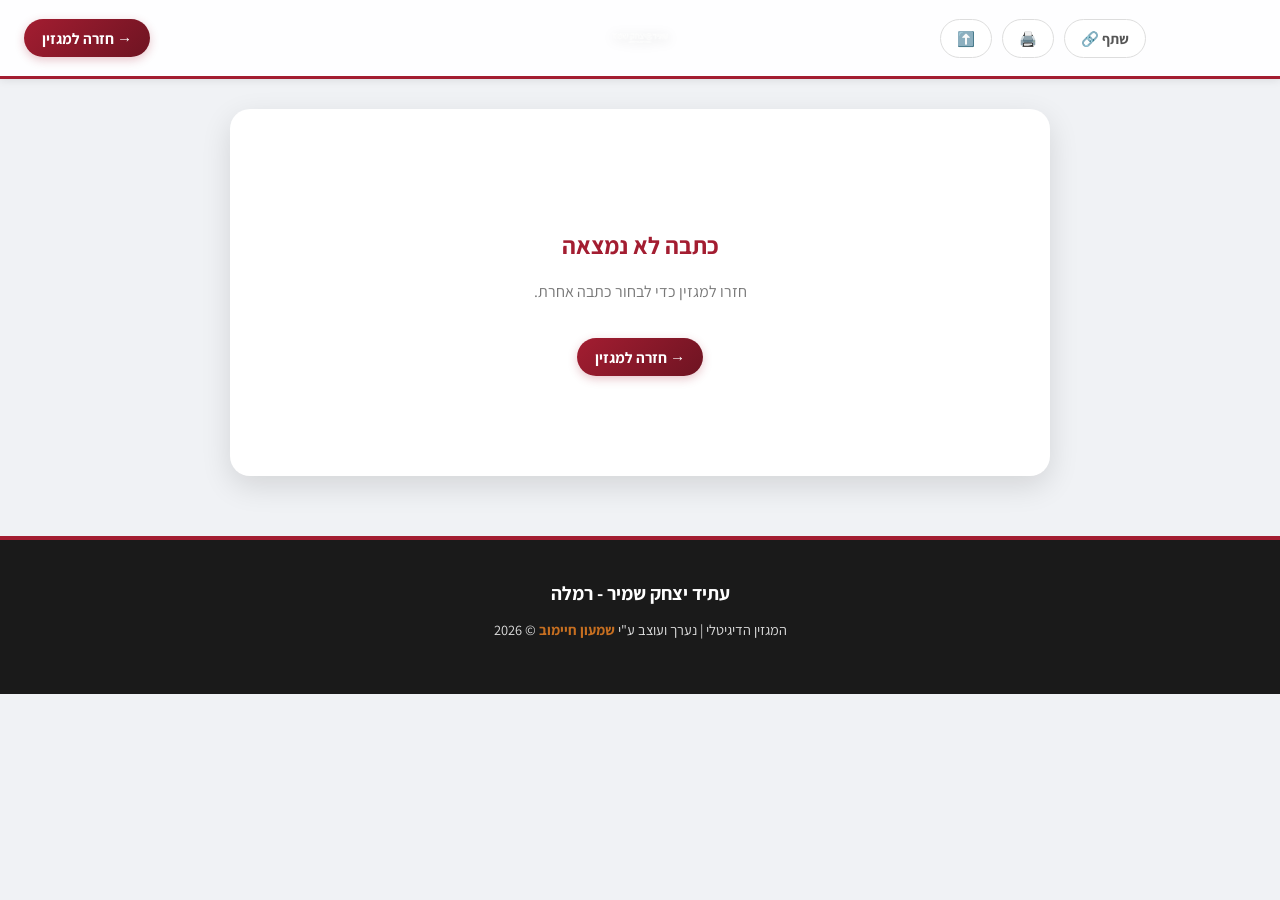
==== article.html @ 367b06c4 "Add files via upload" ====
<!DOCTYPE html>
<html lang="he" dir="rtl">
<head>
    <meta charset="UTF-8">
    <meta name="viewport" content="width=device-width, initial-scale=1.0">
    <title>טוען כתבה... | מגזין עתיד שמיר</title>
    <link rel="icon" href="logo.png">
    <link href="https://fonts.googleapis.com/css2?family=Assistant:wght@300;400;600;700&display=swap" rel="stylesheet">
    <link rel="stylesheet" href="style.css">
</head>
<body>

<div class="article-topbar">
    <div class="topbar-side right">
        <span id="share-feedback">הקישור הועתק! ✓</span>
        <button class="share-btn-framed" onclick="shareArticle()" title="שתף">שתף 🔗</button>
        <button class="share-btn-framed" onclick="window.print()" title="הדפסה">🖨️</button>
        <button class="share-btn-framed" onclick="window.scrollTo({top:0,behavior:'smooth'})" title="לראש העמוד">⬆️</button>
    </div>
    <a href="index.html" class="topbar-brand" aria-label="עתיד שמיר">
        <img src="logo.png" alt="לוגו עתיד שמיר">
    </a>
    <div class="topbar-side left">
        <a href="index.html" class="back-btn">→ חזרה למגזין</a>
    </div>
</div>

<div class="article-layout">
    <aside class="related-side related-side-right" id="relatedRight" aria-label="כתבות נוספות"></aside>

    <main id="articleRoot" class="article-container">
        <div style="text-align:center; padding:60px 20px; color:#888;">טוען כתבה...</div>
    </main>

    <aside class="related-side related-side-left" id="relatedLeft" aria-label="כתבות נוספות"></aside>
</div>

<section class="related-mobile" id="relatedMobile" aria-label="כתבות נוספות"></section>

<footer>
    <p style="font-size:1.2rem; font-weight:700; margin:0 0 8px;">עתיד יצחק שמיר - רמלה</p>
    <p class="footer-credits">המגזין הדיגיטלי | נערך ועוצב ע"י <span class="footer-name">שמעון חיימוב</span> &copy; 2026</p>
</footer>

<script src="articles.js"></script>
<script src="article.js"></script>
<!-- ווידג'ט יום העצמאות — ניתן למחוק את השורה הבאה בכל עת -->
<script src="independence-day.js"></script>
</body>
</html>
---- style.css ----
/* ================================
   עתיד שמיר — מגזין דיגיטלי
   Optimized stylesheet (single source of truth)
   ================================ */

:root {
    --primary: #A31D31;
    --primary-dark: #6e1422;
    --secondary: #E67E22;
    --secondary-dark: #d35400;
    --dark: #1a1a1a;
    --accent: #ffffff;
    --glass: rgba(255, 255, 255, 0.92);
    --manager-grad: linear-gradient(135deg, #A31D31 0%, #6e1422 100%);
    --primary-grad: linear-gradient(135deg, var(--primary), var(--primary-dark));
    --secondary-grad: linear-gradient(135deg, var(--secondary), var(--secondary-dark));
    --shadow-sm: 0 2px 8px rgba(0,0,0,0.08);
    --shadow-md: 0 5px 15px rgba(0,0,0,0.08);
    --shadow-lg: 0 10px 30px rgba(0,0,0,0.12);
    --shadow-xl: 0 20px 40px rgba(163, 29, 49, 0.18);
    --transition: 0.3s cubic-bezier(0.4, 0, 0.2, 1);
}

* { box-sizing: border-box; }
html { scroll-behavior: smooth; }
body {
    font-family: 'Assistant', sans-serif;
    margin: 0;
    background: #f0f2f5;
    color: #333;
    overflow-x: hidden;
    -webkit-tap-highlight-color: transparent;
}
::selection { background: var(--primary); color: white; }
img, video, iframe { max-width: 100%; }

/* ================================
   HEADER (logo + arrows + slideshow)
   ================================ */
header {
    position: relative;
    color: white;
    text-align: center;
    padding: 80px 20px;
    display: flex;
    flex-direction: column;
    align-items: center;
    justify-content: center;
    overflow: hidden;
    min-height: 320px;
}

.header-bg {
    position: absolute;
    inset: 0;
    z-index: 0;
}
.header-bg-slide {
    position: absolute;
    inset: 0;
    background-size: cover;
    background-position: center;
    opacity: 0;
    transition: opacity 1.2s ease-in-out, transform 8s ease-out;
    transform: scale(1.05);
}
.header-bg-slide.active {
    opacity: 1;
    transform: scale(1);
}
.header-bg::after {
    content: '';
    position: absolute;
    inset: 0;
    background: linear-gradient(135deg, rgba(163, 29, 49, 0.85), rgba(26, 26, 26, 0.75));
    z-index: 1;
}

.header-inner {
    position: relative;
    z-index: 2;
    display: flex;
    align-items: center;
    justify-content: center;
    gap: 30px;
    width: 100%;
    max-width: 1400px;
}

.main-logo {
    width: 700px;
    max-width: 75%;
    height: auto;
    filter: drop-shadow(0px 4px 10px rgba(0,0,0,0.3));
    animation: logoFloat 3s ease-in-out infinite;
}
@keyframes logoFloat {
    0%, 100% { transform: translateY(0); }
    50% { transform: translateY(-10px); }
}

.header-arrow {
    background: rgba(255, 255, 255, 0.12);
    backdrop-filter: blur(8px);
    -webkit-backdrop-filter: blur(8px);
    border: 2px solid rgba(255, 255, 255, 0.35);
    color: white;
    width: 54px;
    height: 54px;
    border-radius: 50%;
    cursor: pointer;
    font-size: 1.6rem;
    display: flex;
    align-items: center;
    justify-content: center;
    transition: var(--transition);
    flex-shrink: 0;
    box-shadow: 0 4px 15px rgba(0,0,0,0.2);
}
.header-arrow:hover {
    background: var(--primary);
    border-color: white;
    transform: scale(1.1);
    box-shadow: 0 6px 20px rgba(163, 29, 49, 0.4);
}
.header-arrow:active { transform: scale(0.95); }

.header-dots {
    position: absolute;
    bottom: 18px;
    left: 50%;
    transform: translateX(-50%);
    display: flex;
    gap: 8px;
    z-index: 3;
}
.header-dots .h-dot {
    width: 9px;
    height: 9px;
    border-radius: 50%;
    background: rgba(255,255,255,0.4);
    cursor: pointer;
    transition: var(--transition);
}
.header-dots .h-dot.active {
    background: white;
    width: 26px;
    border-radius: 10px;
}

/* ================================
   MOBILE CONTROLS
   ================================ */
.mobile-controls {
    display: none;
    position: sticky;
    top: 0;
    background: white;
    padding: 12px 15px;
    z-index: 1001;
    box-shadow: var(--shadow-sm);
    align-items: center;
    gap: 12px;
}
.hamburger-btn {
    width: 42px; height: 42px;
    background: white;
    border: 2px solid var(--primary);
    border-radius: 10px;
    cursor: pointer; padding: 8px;
    display: flex; flex-direction: column;
    justify-content: space-around; align-items: center;
    transition: var(--transition);
    flex-shrink: 0;
}
.hamburger-btn:hover { background: var(--primary); }
.hamburger-btn:hover span,
.hamburger-btn.active span { background: white; }
.hamburger-btn span {
    width: 22px; height: 2.5px;
    background: var(--primary);
    border-radius: 3px;
    transition: var(--transition);
}
.hamburger-btn.active { background: var(--primary); }
.hamburger-btn.active span:nth-child(1) { transform: rotate(45deg) translate(5px, 5px); }
.hamburger-btn.active span:nth-child(2) { opacity: 0; }
.hamburger-btn.active span:nth-child(3) { transform: rotate(-45deg) translate(6px, -6px); }

.mobile-search {
    flex: 1;
    padding: 11px 18px;
    border: 2px solid #e0e0e0;
    border-radius: 22px;
    font-family: inherit;
    font-size: 0.95rem;
    outline: none;
    transition: var(--transition);
    background: #fafafa;
}
.mobile-search:focus {
    border-color: var(--primary);
    background: white;
    box-shadow: 0 0 0 3px rgba(163, 29, 49, 0.1);
}

.mobile-menu {
    position: fixed;
    top: 0; right: -100%;
    width: 85%; max-width: 350px;
    height: 100vh;
    background: white;
    z-index: 2000;
    overflow-y: auto;
    overflow-x: hidden;
    transition: right 0.4s cubic-bezier(0.4, 0, 0.2, 1);
    box-shadow: -5px 0 25px rgba(0,0,0,0.2);
    visibility: hidden;
}
.mobile-menu.active { right: 0; visibility: visible; }
.mobile-menu-content { padding: 20px; padding-top: 18px; position: relative; }

.menu-logo-bar {
    display: flex;
    align-items: center;
    justify-content: center;
    padding: 8px 0 14px;
    margin: 0 auto 14px;
    border-bottom: 2px solid #f0f0f0;
    background: transparent;
}
.menu-logo-bar img {
    height: 70px;
    width: auto;
    max-width: 80%;
    object-fit: contain;
    display: block;
    background: transparent;
    filter: drop-shadow(0 2px 6px rgba(0,0,0,0.1));
}

.close-menu {
    position: absolute; left: 12px; top: 12px;
    background: #f5f5f5; border: none;
    font-size: 26px; cursor: pointer;
    color: #333; line-height: 1;
    width: 38px; height: 38px;
    border-radius: 50%;
    display: flex; align-items: center; justify-content: center;
    transition: var(--transition);
    z-index: 5;
}
.close-menu:hover { background: var(--primary); color: white; }

.close-menu-arrow {
    position: absolute;
    top: 50%;
    left: -1px;
    transform: translate(-100%, -50%);
    width: 34px; height: 64px;
    background: var(--primary-grad);
    color: white;
    border: none;
    border-radius: 12px 0 0 12px;
    cursor: pointer;
    font-size: 1.3rem;
    font-weight: bold;
    box-shadow: -4px 0 12px rgba(0,0,0,0.25);
    display: flex;
    align-items: center;
    justify-content: center;
    transition: var(--transition);
    opacity: 0;
    pointer-events: none;
    z-index: 2001;
}
.mobile-menu.active .close-menu-arrow {
    opacity: 1;
    pointer-events: auto;
}
.close-menu-arrow:hover { background: var(--primary-dark); }
.mobile-menu-section {
    margin-bottom: 25px;
    padding-bottom: 20px;
    border-bottom: 1px solid #eee;
}
.mobile-menu-section:last-child { border-bottom: none; }
.mobile-menu-section h3 {
    font-size: 1.05rem;
    margin-bottom: 15px;
    color: var(--primary);
    font-weight: bold;
}
.mobile-select, .sidebar-input {
    width: 100%;
    padding: 12px;
    border: 2px solid #e0e0e0;
    border-radius: 12px;
    font-family: inherit;
    font-size: 0.95rem;
    background: white;
    outline: none;
    transition: var(--transition);
    font-weight: 600;
}
.mobile-select:focus, .sidebar-input:focus {
    border-color: var(--primary);
    box-shadow: 0 0 0 3px rgba(163, 29, 49, 0.1);
}
.mobile-filter-btn {
    display: block;
    width: 100%;
    padding: 13px;
    margin-bottom: 8px;
    border: 2px solid #e0e0e0;
    background: white;
    color: #333;
    border-radius: 12px;
    cursor: pointer;
    font-weight: 600;
    font-family: inherit;
    transition: var(--transition);
    font-size: 0.95rem;
}
.mobile-filter-btn:hover, .mobile-filter-btn.active {
    background: var(--primary-grad);
    color: white;
    border-color: var(--primary);
}
.manager-section {
    background: var(--manager-grad);
    color: white;
    padding: 20px;
    border-radius: 15px;
}
.manager-section h3 { color: white; }

/* ================================
   DESKTOP FILTER BAR
   ================================ */
.filter-container {
    position: sticky;
    top: 0;
    background: var(--glass);
    backdrop-filter: blur(10px);
    -webkit-backdrop-filter: blur(10px);
    padding: 15px;
    z-index: 1000;
    box-shadow: 0 2px 15px rgba(0,0,0,0.1);
    display: flex;
    justify-content: center;
    gap: 10px;
    flex-wrap: wrap;
}
.filter-btn, .dropdown-select, .sort-btn {
    padding: 10px 22px;
    border: 2px solid var(--primary);
    background: transparent;
    color: var(--primary);
    border-radius: 25px;
    cursor: pointer;
    font-weight: bold;
    transition: var(--transition);
    font-size: 0.95rem;
    font-family: inherit;
    outline: none;
    white-space: nowrap;
}
.filter-btn.active, .filter-btn:hover, .sort-btn:hover {
    background: var(--primary);
    color: white;
}
.dropdown-select {
    appearance: none;
    -webkit-appearance: none;
    padding-left: 35px;
    background-image: url("data:image/svg+xml;charset=UTF-8,%3csvg xmlns='http://www.w3.org/2000/svg' viewBox='0 0 24 24' fill='none' stroke='%23A31D31' stroke-width='2' stroke-linecap='round' stroke-linejoin='round'%3e%3cpolyline points='6 9 12 15 18 9'%3e%3c/polyline%3e%3c/svg%3e");
    background-repeat: no-repeat;
    background-position: left 12px center;
    background-size: 15px;
}

/* Mobile horizontal scroll category chips */
.chip-scroll {
    display: none;
    overflow-x: auto;
    overflow-y: hidden;
    -webkit-overflow-scrolling: touch;
    scrollbar-width: none;
    padding: 12px 15px;
    background: white;
    gap: 8px;
    position: sticky;
    top: 66px;
    z-index: 999;
    box-shadow: 0 1px 4px rgba(0,0,0,0.06);
}
.chip-scroll::-webkit-scrollbar { display: none; }
.desktop-cats {
    display: inline-flex;
    flex-wrap: wrap;
    gap: 10px;
    align-items: center;
}
.chip {
    flex-shrink: 0;
    padding: 8px 18px;
    border: 1.5px solid var(--primary);
    color: var(--primary);
    background: white;
    border-radius: 20px;
    font-size: 0.88rem;
    font-weight: 600;
    cursor: pointer;
    transition: var(--transition);
    white-space: nowrap;
    font-family: inherit;
}
.chip.active {
    background: var(--primary-grad);
    color: white;
    box-shadow: 0 4px 10px rgba(163, 29, 49, 0.3);
}

/* ================================
   CARD MEDIA CAROUSEL
   ================================ */
.card-slides {
    position: relative;
    width: 100%;
    height: 100%;
}
.card-slide {
    position: absolute;
    inset: 0;
    opacity: 0;
    transition: opacity 0.5s ease;
}
.card-slide.active { opacity: 1; }
.card-arrow {
    position: absolute;
    top: 50%;
    transform: translateY(-50%);
    background: rgba(0,0,0,0.45);
    color: white;
    border: none;
    width: 36px;
    height: 36px;
    border-radius: 50%;
    cursor: pointer;
    z-index: 7;
    display: flex;
    align-items: center;
    justify-content: center;
    font-size: 1rem;
    opacity: 0;
    transition: var(--transition);
}
.card:hover .card-arrow,
.card-arrow:focus { opacity: 1; }
.card-arrow:hover { background: var(--primary); transform: translateY(-50%) scale(1.1); }
.card-arrow-prev { right: 8px; }
.card-arrow-next { left: 8px; }
.card-dots {
    position: absolute;
    bottom: 8px;
    left: 50%;
    transform: translateX(-50%);
    display: flex;
    gap: 5px;
    z-index: 7;
}
.card-dot {
    width: 6px; height: 6px;
    background: rgba(255,255,255,0.5);
    border-radius: 50%;
    transition: var(--transition);
}
.card-dot.active { background: white; width: 18px; border-radius: 6px; }

/* On mobile: always show arrows */
@media (max-width: 900px) {
    .card-arrow { opacity: 1; background: rgba(0,0,0,0.55); }
}

/* ================================
   LAYOUT + GRID
   ================================ */
.main-layout {
    display: grid;
    grid-template-columns: 3fr 1fr;
    max-width: 1400px;
    margin: 40px auto;
    gap: 30px;
    padding: 0 20px;
}
.grid {
    display: grid;
    grid-template-columns: repeat(3, 1fr);
    gap: 25px;
}

/* ================================
   CARDS
   ================================ */
.card {
    background: white;
    border-radius: 20px;
    overflow: hidden;
    box-shadow: var(--shadow-md);
    transition: all 0.4s cubic-bezier(0.4, 0, 0.2, 1);
    position: relative;
    border-bottom: 4px solid transparent;
    cursor: pointer;
    display: flex;
    flex-direction: column;
    text-decoration: none;
    color: inherit;
    animation: fadeInUp 0.5s ease-out;
}
@keyframes fadeInUp {
    from { opacity: 0; transform: translateY(20px); }
    to { opacity: 1; transform: translateY(0); }
}
.card:hover {
    transform: translateY(-8px);
    border-bottom-color: var(--secondary);
    box-shadow: var(--shadow-xl);
}
.card-img-wrapper {
    position: relative;
    height: 220px;
    overflow: hidden;
    background: #000;
    flex-shrink: 0;
}
.card-img {
    width: 100%;
    height: 100%;
    object-fit: cover;
    transition: transform 0.5s ease;
    display: block;
}
.card:hover .card-img { transform: scale(1.05); }

.month-badge {
    position: absolute;
    top: 12px;
    right: 12px;
    background: var(--secondary);
    color: white;
    padding: 5px 12px;
    border-radius: 10px;
    font-size: 0.85rem;
    font-weight: bold;
    z-index: 6;
    box-shadow: 0 2px 8px rgba(0,0,0,0.2);
}
.card-body { padding: 20px; flex-grow: 1; display: block; text-decoration: none; color: inherit; }
.card-tag {
    color: var(--primary);
    font-size: 0.85rem;
    font-weight: bold;
}
.card-body h3 {
    font-size: 1.2rem;
    margin: 8px 0 10px;
    line-height: 1.4;
    color: var(--dark);
}
.card-body p {
    color: #666;
    font-size: 0.92rem;
    line-height: 1.5;
    margin: 0;
}

/* ================================
   SIDEBAR
   ================================ */
.sidebar { display: flex; flex-direction: column; gap: 25px; }
.widget {
    background: white;
    padding: 25px;
    border-radius: 20px;
    box-shadow: var(--shadow-md);
}
.widget h3 {
    border-bottom: 2px solid var(--primary);
    padding-bottom: 12px;
    margin-top: 0;
    font-size: 1.2rem;
}
.manager-widget {
    background: var(--manager-grad);
    color: white;
}
.manager-widget h3 { border-color: rgba(255,255,255,0.4); }

.widget form button, .mobile-menu-section form button {
    width: 100%;
    padding: 12px;
    background: var(--secondary-grad);
    color: white;
    border: none;
    border-radius: 10px;
    cursor: pointer;
    font-weight: bold;
    font-family: inherit;
    margin-top: 8px;
    transition: var(--transition);
}
.widget form button:hover, .mobile-menu-section form button:hover {
    transform: translateY(-2px);
    box-shadow: 0 6px 15px rgba(230, 126, 34, 0.4);
}

#countdown, #mobileCountdown {
    font-size: 2.5rem;
    font-weight: bold;
    color: var(--primary);
    text-align: center;
}

/* ================================
   ARTICLE PAGE
   ================================ */
.article-topbar {
    position: sticky;
    top: 0;
    background: var(--glass);
    backdrop-filter: blur(10px);
    -webkit-backdrop-filter: blur(10px);
    padding: 10px 24px;
    z-index: 100;
    box-shadow: var(--shadow-sm);
    display: flex;
    align-items: center;
    gap: 14px;
    border-bottom: 3px solid var(--primary);
}
.topbar-side { flex: 1; display: flex; align-items: center; gap: 10px; }
.topbar-side.right { justify-content: flex-start; }
.topbar-side.left { justify-content: flex-end; }
.topbar-brand {
    display: flex;
    align-items: center;
    gap: 12px;
    text-decoration: none;
    color: inherit;
    justify-content: center;
    flex-shrink: 0;
    transition: var(--transition);
}
.topbar-brand:hover { transform: translateY(-1px); }
.topbar-brand img {
    width: 56px;
    height: 56px;
    object-fit: contain;
    filter: drop-shadow(0 2px 6px rgba(0,0,0,0.15));
}
.topbar-actions { display: flex; align-items: center; gap: 8px; }
.back-btn {
    display: inline-flex;
    align-items: center;
    gap: 8px;
    padding: 9px 18px;
    background: var(--primary-grad);
    color: white;
    text-decoration: none;
    border-radius: 22px;
    font-weight: bold;
    border: none;
    cursor: pointer;
    font-family: inherit;
    font-size: 0.95rem;
    transition: var(--transition);
    box-shadow: 0 3px 10px rgba(163, 29, 49, 0.25);
}
.back-btn:hover {
    transform: translateX(-3px);
    box-shadow: 0 5px 15px rgba(163, 29, 49, 0.4);
}
.share-btn-framed {
    background: white;
    border: 1.5px solid #ddd;
    border-radius: 22px;
    padding: 9px 16px;
    cursor: pointer;
    display: inline-flex;
    align-items: center;
    gap: 8px;
    transition: var(--transition);
    font-family: inherit;
    font-weight: bold;
    font-size: 0.9rem;
    color: #555;
}
.share-btn-framed:hover {
    border-color: var(--secondary);
    color: var(--secondary);
}
#share-feedback {
    color: #27ae60;
    font-size: 0.85rem;
    font-weight: bold;
    opacity: 0;
    transition: opacity 0.3s;
}
#share-feedback.show { opacity: 1; }

/* Article layout: side rails with related articles */
.article-layout {
    display: grid;
    grid-template-columns: minmax(220px, 1fr) minmax(0, 900px) minmax(220px, 1fr);
    gap: 24px;
    max-width: 1500px;
    margin: 30px auto;
    padding: 0 20px;
    align-items: start;
}
.related-side {
    position: sticky;
    top: 90px;
    display: flex;
    flex-direction: column;
    gap: 14px;
    max-height: calc(100vh - 110px);
    overflow-y: auto;
    padding-bottom: 10px;
}
.related-side::-webkit-scrollbar { width: 6px; }
.related-side::-webkit-scrollbar-thumb { background: rgba(163,29,49,0.3); border-radius: 4px; }
.related-title {
    font-size: 1.05rem;
    color: var(--primary);
    margin: 0 0 4px;
    padding-bottom: 8px;
    border-bottom: 2px solid var(--primary);
    font-weight: 700;
}
.related-card {
    display: block;
    background: white;
    border-radius: 14px;
    overflow: hidden;
    text-decoration: none;
    color: inherit;
    box-shadow: var(--shadow-sm);
    transition: var(--transition);
    border-bottom: 3px solid transparent;
}
.related-card:hover {
    transform: translateY(-3px);
    box-shadow: var(--shadow-md);
    border-bottom-color: var(--secondary);
}
.rel-thumb {
    position: relative;
    width: 100%;
    aspect-ratio: 16/10;
    background: #1a1a1a;
    overflow: hidden;
}
.rel-thumb img {
    width: 100%;
    height: 100%;
    object-fit: cover;
    display: block;
    transition: transform 0.5s ease;
}
.related-card:hover .rel-thumb img { transform: scale(1.05); }
.rel-fallback {
    width: 100%; height: 100%;
    background: var(--primary-grad);
}
.rel-month {
    position: absolute;
    top: 8px; right: 8px;
    background: var(--secondary);
    color: white;
    padding: 3px 9px;
    border-radius: 8px;
    font-size: 0.72rem;
    font-weight: bold;
    box-shadow: 0 2px 6px rgba(0,0,0,0.2);
}
.rel-body { padding: 10px 12px 14px; }
.rel-tag {
    color: var(--primary);
    font-size: 0.75rem;
    font-weight: bold;
}
.rel-body h4 {
    font-size: 0.95rem;
    margin: 4px 0 0;
    line-height: 1.35;
    color: var(--dark);
    font-weight: 700;
}

/* Mobile related block (shown below article) */
.related-mobile {
    display: none;
    max-width: 900px;
    margin: 30px auto 10px;
    padding: 0 15px;
}
.related-mobile-grid {
    display: grid;
    grid-template-columns: repeat(2, 1fr);
    gap: 14px;
    margin-top: 12px;
}

.article-container {
    max-width: 900px;
    margin: 0;
    background: white;
    border-radius: 20px;
    padding: 40px;
    box-shadow: var(--shadow-lg);
}

.article-title {
    font-size: 2.2rem;
    color: var(--dark);
    margin: 0 0 15px;
    line-height: 1.3;
}
.meta-info {
    display: flex;
    flex-wrap: wrap;
    gap: 15px;
    color: #777;
    font-weight: bold;
    margin-bottom: 25px;
    border-bottom: 1px solid #eee;
    padding-bottom: 15px;
    font-size: 0.95rem;
}

/* Gallery / swiper */
.gallery {
    position: relative;
    width: 100%;
    height: 480px;
    background: #000;
    border-radius: 16px;
    overflow: hidden;
    margin: 20px 0;
    user-select: none;
    -webkit-user-select: none;
}
.gallery-track {
    display: flex;
    height: 100%;
    transition: transform 0.4s cubic-bezier(0.4, 0, 0.2, 1);
    will-change: transform;
}
.gallery-slide {
    flex: 0 0 100%;
    height: 100%;
    display: flex;
    align-items: center;
    justify-content: center;
    background: #000;
}
.gallery-slide img,
.gallery-slide video,
.gallery-slide iframe {
    width: 100%;
    height: 100%;
    object-fit: contain;
    display: block;
    border: none;
}
.nav-btn {
    position: absolute;
    top: 50%;
    transform: translateY(-50%);
    background: rgba(0,0,0,0.55);
    color: white;
    border: none;
    width: 44px;
    height: 44px;
    border-radius: 50%;
    cursor: pointer;
    z-index: 15;
    display: flex;
    align-items: center;
    justify-content: center;
    transition: var(--transition);
    font-size: 1.2rem;
}
.nav-btn:hover { background: var(--primary); transform: translateY(-50%) scale(1.1); }
.prev-btn { right: 12px; }
.next-btn { left: 12px; }
.dots-container {
    position: absolute;
    bottom: 14px;
    left: 50%;
    transform: translateX(-50%);
    display: flex;
    gap: 6px;
    z-index: 10;
}
.dot {
    width: 8px; height: 8px;
    background: rgba(255,255,255,0.45);
    border-radius: 50%;
    cursor: pointer;
    transition: var(--transition);
}
.dot.active { background: white; width: 22px; border-radius: 10px; }

/* Article body blocks */
.article-body {
    font-size: 1.1rem;
    line-height: 1.85;
    color: #222;
    text-align: justify;
}
.article-body > *:first-child { margin-top: 0; }
.block-text { margin: 18px 0; }
.block-text strong, .block-text b { color: var(--primary); font-weight: 700; }
.block-text em, .block-text i { font-style: italic; color: #444; }
.block-text a { color: var(--primary); text-decoration: underline; font-weight: 600; }
.block-text a:hover { color: var(--secondary); }

.block-heading {
    font-size: 1.5rem;
    color: var(--primary);
    margin: 30px 0 12px;
    font-weight: 700;
    padding-right: 12px;
    border-right: 4px solid var(--secondary);
}
.block-quote {
    margin: 25px 0;
    padding: 18px 24px;
    background: linear-gradient(135deg, #fef5f0, #fef9f5);
    border-right: 5px solid var(--secondary);
    border-radius: 10px;
    font-style: italic;
    font-size: 1.1rem;
    color: #444;
    position: relative;
}
.block-image, .block-video {
    margin: 25px 0;
    border-radius: 14px;
    overflow: hidden;
    box-shadow: var(--shadow-md);
}
.block-image img, .block-video video, .block-video iframe {
    width: 100%;
    display: block;
    border: none;
}
.block-image figcaption {
    padding: 10px 16px;
    background: #f7f7f7;
    color: #666;
    font-size: 0.9rem;
    text-align: center;
    font-style: italic;
}
.block-table-wrap {
    margin: 25px 0;
    overflow-x: auto;
    border-radius: 12px;
    box-shadow: var(--shadow-sm);
}
.block-table {
    width: 100%;
    border-collapse: collapse;
    background: white;
    font-size: 0.95rem;
}
.block-table th {
    background: var(--primary-grad);
    color: white;
    padding: 12px 14px;
    text-align: right;
    font-weight: 700;
}
.block-table td {
    padding: 11px 14px;
    border-bottom: 1px solid #eee;
}
.block-table tr:nth-child(even) td { background: #fafafa; }

.block-list { margin: 18px 0; padding-right: 24px; }
.block-list li { margin-bottom: 8px; }
.block-list.ordered { list-style: decimal; }
.block-list.unordered { list-style: disc; }

.block-link-card {
    display: flex;
    align-items: center;
    gap: 14px;
    padding: 16px 20px;
    background: linear-gradient(135deg, #fafafa, #f0f0f0);
    border: 2px solid #eaeaea;
    border-radius: 14px;
    margin: 20px 0;
    text-decoration: none;
    color: inherit;
    transition: var(--transition);
}
.block-link-card:hover {
    border-color: var(--primary);
    transform: translateY(-2px);
    box-shadow: var(--shadow-md);
}
.block-link-card .icon {
    font-size: 2rem;
    flex-shrink: 0;
}
.block-link-card .lc-text strong {
    display: block;
    color: var(--primary);
    font-size: 1.05rem;
    margin-bottom: 2px;
}
.block-link-card .lc-text span {
    color: #666;
    font-size: 0.88rem;
}

.block-file {
    display: inline-flex;
    align-items: center;
    gap: 10px;
    padding: 12px 20px;
    background: var(--primary-grad);
    color: white;
    border-radius: 12px;
    text-decoration: none;
    font-weight: bold;
    margin: 12px 0;
    transition: var(--transition);
}
.block-file:hover { transform: translateY(-2px); box-shadow: var(--shadow-md); }

.block-calendar {
    margin: 25px 0;
    border-radius: 14px;
    overflow: hidden;
    border: 2px solid #eee;
}
.block-calendar iframe { width: 100%; height: 500px; border: none; display: block; }

.block-divider {
    margin: 30px 0;
    border: none;
    border-top: 2px dashed #ddd;
}

.article-body::first-letter {
    /* keep clean — drop-cap removed in blocks mode (kept for legacy plain text) */
}
.legacy-body::first-letter {
    float: right;
    font-size: 4.5rem;
    line-height: 0.85;
    font-weight: bold;
    color: var(--primary);
    margin-left: 8px;
    margin-top: 5px;
}

/* ================================
   FOOTER
   ================================ */
footer {
    background: var(--dark);
    color: white;
    padding: 40px 20px;
    text-align: center;
    border-top: 4px solid var(--primary);
    margin-top: 60px;
}
.footer-name { color: var(--secondary); font-weight: bold; }
.footer-credits { font-size: 0.9rem; opacity: 0.85; }

/* ================================
   RESPONSIVE
   ================================ */
@media (max-width: 1300px) {
    .article-layout {
        grid-template-columns: minmax(180px, 1fr) minmax(0, 820px) minmax(180px, 1fr);
        gap: 16px;
    }
    .rel-body h4 { font-size: 0.9rem; }
}

@media (max-width: 1100px) {
    .grid { grid-template-columns: repeat(2, 1fr); }
    .article-layout {
        grid-template-columns: 1fr;
        max-width: 900px;
    }
    .related-side { display: none; }
    .related-mobile { display: block; }
}

@media (max-width: 900px) {
    .filter-container { display: none; }
    .mobile-controls { display: flex; }
    .chip-scroll { display: none; }

    .main-layout {
        grid-template-columns: 1fr;
        margin: 20px auto;
        padding: 0;
    }
    .sidebar { display: none; }
    .grid {
        grid-template-columns: 1fr;
        gap: 20px;
        padding: 0 15px;
    }
    header { padding: 50px 15px; min-height: 240px; }
    .main-logo { width: 100%; max-width: 280px; }
    .header-arrow { width: 44px; height: 44px; font-size: 1.3rem; }
    .header-inner { gap: 12px; }

    .article-layout { padding: 0; margin: 15px auto; gap: 0; }
    .article-container {
        margin: 0 15px;
        padding: 22px 18px;
        border-radius: 16px;
    }
    .article-title { font-size: 1.5rem; }
    .gallery { height: 280px; border-radius: 12px; }
    .article-body { font-size: 1rem; line-height: 1.75; }
    .block-heading { font-size: 1.25rem; }
    .meta-info { gap: 8px; font-size: 0.88rem; }
    .nav-btn { width: 38px; height: 38px; }
    .topbar-brand img { width: 44px; height: 44px; }
    .article-topbar { padding: 8px 12px; gap: 6px; }
    .back-btn { padding: 8px 14px; font-size: 0.85rem; }
    .share-btn-framed { padding: 7px 10px; font-size: 0.85rem; }
    .topbar-side { gap: 5px; }
}

@media (max-width: 600px) {
    .card-img-wrapper { height: 200px; }
    .card-body h3 { font-size: 1.1rem; }
    .gallery { height: 230px; }
    .related-mobile-grid { grid-template-columns: 1fr; }
}
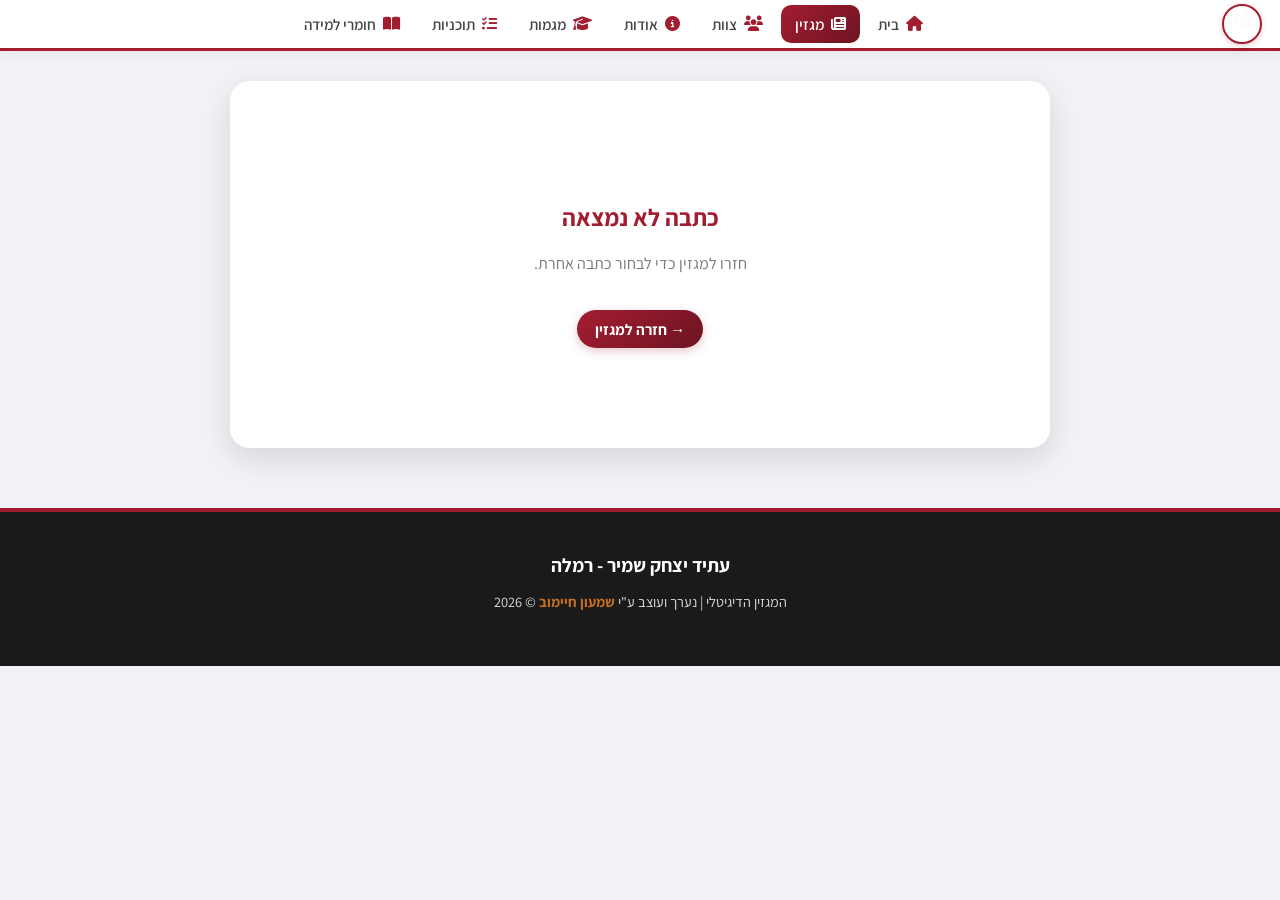
==== commit 86263cb3: "Add files via upload" ====
--- a/article.html
+++ b/article.html
@@ -6,24 +6,63 @@
     <title>טוען כתבה... | מגזין עתיד שמיר</title>
     <link rel="icon" href="logo.png">
     <link href="https://fonts.googleapis.com/css2?family=Assistant:wght@300;400;600;700&display=swap" rel="stylesheet">
+    <link rel="stylesheet" href="https://cdnjs.cloudflare.com/ajax/libs/font-awesome/6.5.2/css/all.min.css">
     <link rel="stylesheet" href="style.css">
 </head>
 <body>
 
-<div class="article-topbar">
-    <div class="topbar-side right">
-        <span id="share-feedback">הקישור הועתק! ✓</span>
-        <button class="share-btn-framed" onclick="shareArticle()" title="שתף">שתף 🔗</button>
-        <button class="share-btn-framed" onclick="window.print()" title="הדפסה">🖨️</button>
-        <button class="share-btn-framed" onclick="window.scrollTo({top:0,behavior:'smooth'})" title="לראש העמוד">⬆️</button>
+<!-- ====== TOP SCHOOL NAVBAR (also on article pages) ====== -->
+<nav class="school-nav" id="schoolNav">
+    <div class="school-nav-inner">
+        <a href="#" class="school-nav-logo" aria-label="לאתר בית הספר">
+            <img src="logo.png" alt="לוגו בית הספר">
+        </a>
+        <ul class="school-nav-links">
+            <li><a href="#"><i class="fa-solid fa-house"></i><span>בית</span></a></li>
+            <li><a href="index.html" class="active"><i class="fa-solid fa-newspaper"></i><span>מגזין</span></a></li>
+            <li><a href="#"><i class="fa-solid fa-users"></i><span>צוות</span></a></li>
+            <li><a href="#"><i class="fa-solid fa-circle-info"></i><span>אודות</span></a></li>
+            <li><a href="#"><i class="fa-solid fa-graduation-cap"></i><span>מגמות</span></a></li>
+            <li><a href="#"><i class="fa-solid fa-list-check"></i><span>תוכניות</span></a></li>
+            <li><a href="#"><i class="fa-solid fa-book-open"></i><span>חומרי למידה</span></a></li>
+        </ul>
     </div>
-    <a href="index.html" class="topbar-brand" aria-label="עתיד שמיר">
-        <img src="logo.png" alt="לוגו עתיד שמיר">
-    </a>
-    <div class="topbar-side left">
-        <a href="index.html" class="back-btn">→ חזרה למגזין</a>
+</nav>
+
+<!-- Mobile sticky bar: hamburger only (school-nav is hidden on mobile) -->
+<div class="mobile-controls mobile-controls-article">
+    <button class="hamburger-btn" onclick="toggleMobileMenu()" aria-label="תפריט">
+        <span></span><span></span><span></span>
+    </button>
+</div>
+
+<!-- Mobile menu -->
+<div id="mobileMenu" class="mobile-menu">
+    <div class="mobile-menu-content">
+        <button class="close-menu" onclick="toggleMobileMenu()" aria-label="סגור"><i class="fa-solid fa-xmark"></i></button>
+        <button class="close-menu-arrow" onclick="toggleMobileMenu()" aria-label="סגור תפריט"><i class="fa-solid fa-arrow-left"></i></button>
+
+        <div class="mobile-menu-section">
+            <h3><i class="fa-solid fa-compass"></i> ניווט באתר</h3>
+            <a class="mm-link" href="#"><i class="fa-solid fa-house"></i> בית</a>
+            <a class="mm-link active" href="index.html"><i class="fa-solid fa-newspaper"></i> מגזין</a>
+            <a class="mm-link" href="#"><i class="fa-solid fa-users"></i> צוות</a>
+            <a class="mm-link" href="#"><i class="fa-solid fa-circle-info"></i> אודות</a>
+            <a class="mm-link" href="#"><i class="fa-solid fa-graduation-cap"></i> מגמות</a>
+            <a class="mm-link" href="#"><i class="fa-solid fa-list-check"></i> תוכניות</a>
+            <a class="mm-link" href="#"><i class="fa-solid fa-book-open"></i> חומרי למידה</a>
+        </div>
     </div>
 </div>
+<div id="mobileMenuBackdrop" class="mobile-menu-backdrop" onclick="toggleMobileMenu()"></div>
+
+<script>
+function toggleMobileMenu() {
+    document.getElementById('mobileMenu')?.classList.toggle('active');
+    document.getElementById('mobileMenuBackdrop')?.classList.toggle('active');
+    document.body.classList.toggle('menu-open');
+}
+</script>
 
 <div class="article-layout">
     <aside class="related-side related-side-right" id="relatedRight" aria-label="כתבות נוספות"></aside>
@@ -42,9 +81,21 @@
     <p class="footer-credits">המגזין הדיגיטלי | נערך ועוצב ע"י <span class="footer-name">שמעון חיימוב</span> &copy; 2026</p>
 </footer>
 
+<button class="scroll-top-btn" id="scrollTopBtn" onclick="window.scrollTo({top:0,behavior:'smooth'})" aria-label="לראש העמוד">
+    <i class="fa-solid fa-arrow-up"></i>
+</button>
+
+<script>
+(function(){
+    const btn = document.getElementById('scrollTopBtn');
+    if (!btn) return;
+    window.addEventListener('scroll', () => {
+        btn.classList.toggle('show', window.scrollY > 400);
+    }, { passive: true });
+})();
+</script>
+
 <script src="articles.js"></script>
 <script src="article.js"></script>
-<!-- ווידג'ט יום העצמאות — ניתן למחוק את השורה הבאה בכל עת -->
-<script src="independence-day.js"></script>
 </body>
 </html>
--- a/style.css
+++ b/style.css
@@ -156,11 +156,11 @@
     position: sticky;
     top: 0;
     background: white;
-    padding: 12px 15px;
-    z-index: 1001;
+    padding: 10px 12px;
+    z-index: 1101;
     box-shadow: var(--shadow-sm);
     align-items: center;
-    gap: 12px;
+    gap: 10px;
 }
 .hamburger-btn {
     width: 42px; height: 42px;
@@ -308,25 +308,36 @@
     box-shadow: 0 0 0 3px rgba(163, 29, 49, 0.1);
 }
 .mobile-filter-btn {
-    display: block;
-    width: 100%;
-    padding: 13px;
-    margin-bottom: 8px;
-    border: 2px solid #e0e0e0;
-    background: white;
-    color: #333;
-    border-radius: 12px;
+    display: inline-flex;
+    align-items: center;
+    gap: 7px;
+    padding: 9px 16px;
+    margin: 0 0 8px 0;
+    border: none;
+    background: #fbeef0;
+    color: var(--primary-dark, #7a1424);
+    border-radius: 999px;
     cursor: pointer;
     font-weight: 600;
     font-family: inherit;
     transition: var(--transition);
-    font-size: 0.95rem;
-}
-.mobile-filter-btn:hover, .mobile-filter-btn.active {
+    font-size: 0.9rem;
+    white-space: nowrap;
+}
+.mobile-filter-btn .chip-dot {
+    width: 7px; height: 7px; border-radius: 50%;
+    background: var(--primary); display: inline-block;
+    transition: var(--transition);
+}
+.mobile-filter-btn:hover { background: #f6dde2; }
+.mobile-filter-btn.active {
     background: var(--primary-grad);
     color: white;
-    border-color: var(--primary);
-}
+    box-shadow: 0 4px 12px rgba(163, 29, 49, 0.35);
+}
+.mobile-filter-btn.active .chip-dot { background: white; }
+/* In the categories accordion, lay chips out as wrap */
+.mm-acc-body { flex-direction: row !important; flex-wrap: wrap; gap: 6px; }
 .manager-section {
     background: var(--manager-grad);
     color: white;
@@ -339,45 +350,66 @@
    DESKTOP FILTER BAR
    ================================ */
 .filter-container {
-    position: sticky;
-    top: 0;
+    position: relative;
     background: var(--glass);
     backdrop-filter: blur(10px);
     -webkit-backdrop-filter: blur(10px);
-    padding: 15px;
-    z-index: 1000;
-    box-shadow: 0 2px 15px rgba(0,0,0,0.1);
-    display: flex;
+    padding: 12px 20px;
+    margin: 0;
+    z-index: 50;
+    box-shadow: 0 2px 10px rgba(0,0,0,0.06);
+    display: flex;
+    align-items: center;
     justify-content: center;
     gap: 10px;
     flex-wrap: wrap;
-}
+    width: 100%;
+    max-width: none;
+}
+.filter-group-start, .filter-group-end {
+    display: flex;
+    align-items: center;
+    gap: 8px;
+    flex-shrink: 0;
+}
+/* All filter controls (All / month dropdown / sort) share the chip pill look */
 .filter-btn, .dropdown-select, .sort-btn {
-    padding: 10px 22px;
-    border: 2px solid var(--primary);
-    background: transparent;
-    color: var(--primary);
-    border-radius: 25px;
-    cursor: pointer;
-    font-weight: bold;
-    transition: var(--transition);
-    font-size: 0.95rem;
+    display: inline-flex;
+    align-items: center;
+    gap: 7px;
+    padding: 9px 16px;
+    border: none;
+    background: #fbeef0;
+    color: var(--primary-dark, #7a1424);
+    border-radius: 999px;
+    cursor: pointer;
+    font-weight: 600;
+    transition: var(--transition);
+    font-size: 0.9rem;
     font-family: inherit;
     outline: none;
     white-space: nowrap;
-}
-.filter-btn.active, .filter-btn:hover, .sort-btn:hover {
-    background: var(--primary);
-    color: white;
-}
+    flex-shrink: 0;
+    line-height: 1.3;
+}
+.filter-btn:hover, .sort-btn:hover, .dropdown-select:hover {
+    background: #f6dde2;
+    transform: translateY(-1px);
+}
+.filter-btn.active {
+    background: var(--primary-grad);
+    color: white;
+    box-shadow: 0 4px 12px rgba(163, 29, 49, 0.35);
+}
+.filter-btn.active .chip-dot, .sort-btn .chip-dot, .dropdown-select-wrap.has-dot::before { background: white; }
 .dropdown-select {
     appearance: none;
     -webkit-appearance: none;
-    padding-left: 35px;
-    background-image: url("data:image/svg+xml;charset=UTF-8,%3csvg xmlns='http://www.w3.org/2000/svg' viewBox='0 0 24 24' fill='none' stroke='%23A31D31' stroke-width='2' stroke-linecap='round' stroke-linejoin='round'%3e%3cpolyline points='6 9 12 15 18 9'%3e%3c/polyline%3e%3c/svg%3e");
+    padding-left: 28px;
+    background-image: url("data:image/svg+xml;charset=UTF-8,%3csvg xmlns='http://www.w3.org/2000/svg' viewBox='0 0 24 24' fill='none' stroke='%23A31D31' stroke-width='2.5' stroke-linecap='round' stroke-linejoin='round'%3e%3cpolyline points='6 9 12 15 18 9'%3e%3c/polyline%3e%3c/svg%3e");
     background-repeat: no-repeat;
-    background-position: left 12px center;
-    background-size: 15px;
+    background-position: left 10px center;
+    background-size: 12px;
 }
 
 /* Mobile horizontal scroll category chips */
@@ -396,31 +428,46 @@
     box-shadow: 0 1px 4px rgba(0,0,0,0.06);
 }
 .chip-scroll::-webkit-scrollbar { display: none; }
+
+/* Desktop categories: become direct flex children of .filter-container so all pills wrap together as one row */
 .desktop-cats {
+    display: contents;
+}
+.chip {
     display: inline-flex;
-    flex-wrap: wrap;
-    gap: 10px;
-    align-items: center;
-}
-.chip {
+    align-items: center;
+    gap: 7px;
     flex-shrink: 0;
-    padding: 8px 18px;
-    border: 1.5px solid var(--primary);
-    color: var(--primary);
-    background: white;
-    border-radius: 20px;
-    font-size: 0.88rem;
+    padding: 9px 16px;
+    border: none;
+    color: var(--primary-dark, #7a1424);
+    background: #fbeef0;
+    border-radius: 999px;
+    font-size: 0.9rem;
     font-weight: 600;
     cursor: pointer;
     transition: var(--transition);
     white-space: nowrap;
     font-family: inherit;
 }
+.chip .chip-dot {
+    width: 7px;
+    height: 7px;
+    border-radius: 50%;
+    background: var(--primary);
+    display: inline-block;
+    transition: var(--transition);
+}
+.chip:hover {
+    background: #f6dde2;
+    transform: translateY(-1px);
+}
 .chip.active {
     background: var(--primary-grad);
     color: white;
-    box-shadow: 0 4px 10px rgba(163, 29, 49, 0.3);
-}
+    box-shadow: 0 4px 12px rgba(163, 29, 49, 0.35);
+}
+.chip.active .chip-dot { background: white; }
 
 /* ================================
    CARD MEDIA CAROUSEL
@@ -721,11 +768,11 @@
 }
 .related-side {
     position: sticky;
-    top: 90px;
+    top: 80px;
     display: flex;
     flex-direction: column;
     gap: 14px;
-    max-height: calc(100vh - 110px);
+    max-height: calc(100vh - 100px);
     overflow-y: auto;
     padding-bottom: 10px;
 }
@@ -855,6 +902,7 @@
 .gallery-track {
     display: flex;
     height: 100%;
+    direction: ltr;
     transition: transform 0.4s cubic-bezier(0.4, 0, 0.2, 1);
     will-change: transform;
 }
@@ -1152,3 +1200,290 @@
     .gallery { height: 230px; }
     .related-mobile-grid { grid-template-columns: 1fr; }
 }
+
+/* ========== Block image with width/align/wrap ========== */
+.article-body { overflow: hidden; }
+.article-body::after { content:''; display:block; clear:both; }
+.block-image.align-center { margin-left: auto; margin-right: auto; }
+.block-image.align-right  { margin-left: auto;  margin-right: 0; }
+.block-image.align-left   { margin-left: 0;     margin-right: auto; }
+.block-image.wrapped.align-right {
+    float: right; margin: 6px 0 14px 18px;
+    max-width: 50%;
+}
+.block-image.wrapped.align-left {
+    float: left; margin: 6px 18px 14px 0;
+    max-width: 50%;
+}
+
+/* Gallery as grid */
+.block-gallery-grid {
+    display: grid;
+    grid-template-columns: repeat(auto-fill, minmax(160px, 1fr));
+    gap: 8px;
+    margin: 16px 0;
+}
+.block-gallery-grid img {
+    width: 100%; aspect-ratio: 1; object-fit: cover;
+    border-radius: 10px; cursor: zoom-in;
+    transition: transform 0.2s;
+}
+.block-gallery-grid img:hover { transform: scale(1.03); }
+
+/* Calendar list */
+.block-calendar-list {
+    background: #fff5f6; border-radius: 12px;
+    padding: 16px 18px; margin: 16px 0;
+}
+.block-calendar-list ul { list-style: none; padding: 0; margin: 0; }
+.block-calendar-list li {
+    padding: 8px 0; border-bottom: 1px dashed #f0d8dc;
+}
+.block-calendar-list li:last-child { border-bottom: none; }
+
+/* ================================
+   SCHOOL TOP NAVBAR
+   Square logo: 56x56 px (export 112x112 for retina)
+   ================================ */
+.school-nav {
+    background: #ffffff;
+    border-bottom: 3px solid var(--primary);
+    box-shadow: 0 2px 10px rgba(0,0,0,0.06);
+    position: sticky;
+    top: 0;
+    z-index: 1100;
+}
+.school-nav-inner {
+    max-width: 1400px;
+    margin: 0 auto;
+    padding: 4px 18px;
+    display: flex;
+    align-items: center;
+    gap: 14px;
+    min-height: 48px;
+}
+.school-nav-logo {
+    width: 40px; height: 40px;
+    border-radius: 50%;
+    background: white;
+    border: 2px solid var(--primary);
+    display: flex; align-items: center; justify-content: center;
+    flex-shrink: 0;
+    box-shadow: 0 2px 6px rgba(163,29,49,0.2);
+    transition: var(--transition);
+    overflow: hidden;
+}
+.school-nav-logo:hover { transform: translateY(-2px); }
+.school-nav-logo img {
+    width: 100%; height: 100%; object-fit: cover;
+    border-radius: 50%;
+}
+.school-nav-links {
+    list-style: none;
+    margin: 0;
+    padding: 0;
+    display: flex;
+    flex: 1;
+    justify-content: center;
+    gap: 4px;
+    flex-wrap: wrap;
+}
+.school-nav-links a {
+    display: inline-flex;
+    align-items: center;
+    gap: 7px;
+    padding: 9px 14px;
+    border-radius: 10px;
+    text-decoration: none;
+    color: #444;
+    font-weight: 600;
+    font-size: 0.95rem;
+    transition: var(--transition);
+    white-space: nowrap;
+}
+.school-nav-links a i { font-size: 0.95rem; color: var(--primary); transition: var(--transition); }
+.school-nav-links a:hover { background: #fbeef0; color: var(--primary-dark); }
+.school-nav-links a.active {
+    background: var(--primary-grad);
+    color: white;
+}
+.school-nav-links a.active i { color: white; }
+.school-nav-burger {
+    display: none;
+    width: 44px; height: 44px;
+    border: 2px solid var(--primary);
+    background: white;
+    color: var(--primary);
+    border-radius: 10px;
+    cursor: pointer;
+    font-size: 1.15rem;
+    align-items: center;
+    justify-content: center;
+    transition: var(--transition);
+    flex-shrink: 0;
+}
+.school-nav-burger:hover { background: var(--primary); color: white; }
+
+/* Mobile menu links + accordion */
+.mm-link {
+    display: flex; align-items: center; gap: 10px;
+    padding: 11px 12px;
+    border-radius: 10px;
+    text-decoration: none;
+    color: #333;
+    font-weight: 600;
+    font-size: 0.95rem;
+    transition: var(--transition);
+    margin-bottom: 4px;
+}
+.mm-link i { color: var(--primary); width: 18px; text-align: center; }
+.mm-link:hover { background: #fbeef0; color: var(--primary-dark); }
+.mm-link.active { background: var(--primary-grad); color: white; }
+.mm-link.active i { color: white; }
+
+.mm-accordion { padding-bottom: 12px; }
+.mm-accordion summary {
+    display: flex; align-items: center; justify-content: space-between;
+    cursor: pointer;
+    list-style: none;
+    padding: 4px 0;
+}
+.mm-accordion summary::-webkit-details-marker { display: none; }
+.mm-accordion summary h3, .mm-accordion summary .mm-sum-text {
+    margin: 0; flex: 1;
+    font-size: 1.05rem;
+    color: var(--primary);
+    font-weight: bold;
+}
+.mm-chev {
+    color: var(--primary);
+    transition: transform 0.25s;
+}
+.mm-accordion[open] .mm-chev { transform: rotate(180deg); }
+.mm-acc-body {
+    padding-top: 12px;
+    display: flex; flex-direction: column;
+    gap: 0;
+}
+
+/* Backdrop behind mobile menu */
+.mobile-menu-backdrop {
+    position: fixed; inset: 0;
+    background: rgba(0,0,0,0.5);
+    z-index: 1999;
+    opacity: 0;
+    visibility: hidden;
+    transition: opacity 0.3s, visibility 0.3s;
+}
+.mobile-menu-backdrop.active {
+    opacity: 1;
+    visibility: visible;
+}
+
+/* Solid background for the mobile-menu (was leaking through) */
+.mobile-menu, .mobile-menu-content {
+    background: #ffffff;
+}
+
+/* On mobile: HIDE the school-nav entirely; hamburger lives in .mobile-controls next to search */
+@media (max-width: 900px) {
+    .school-nav { display: none; }
+    .mobile-controls .hamburger-btn { display: flex; }
+    .menu-logo-bar { display: none; }
+    .mobile-menu-content { padding-top: 50px; }
+}
+
+/* Scroll-to-top floating button */
+.scroll-top-btn {
+    position: fixed;
+    bottom: 22px;
+    left: 22px;
+    width: 46px;
+    height: 46px;
+    background: var(--primary-grad);
+    color: white;
+    border: none;
+    border-radius: 50%;
+    cursor: pointer;
+    font-size: 1rem;
+    box-shadow: 0 6px 18px rgba(163, 29, 49, 0.4);
+    display: flex;
+    align-items: center;
+    justify-content: center;
+    opacity: 0;
+    visibility: hidden;
+    transform: translateY(15px);
+    transition: opacity 0.3s, transform 0.3s, visibility 0.3s, background 0.2s;
+    z-index: 1500;
+}
+.scroll-top-btn.show {
+    opacity: 1;
+    visibility: visible;
+    transform: translateY(0);
+}
+.scroll-top-btn:hover {
+    transform: translateY(-3px);
+    background: var(--primary-dark);
+}
+@media (max-width: 600px) {
+    .scroll-top-btn { width: 42px; height: 42px; bottom: 16px; left: 16px; }
+}
+
+/* ================================
+   ARTICLE: inline action buttons (under title)
+   ================================ */
+.article-actions-inline {
+    display: flex;
+    align-items: center;
+    gap: 8px;
+    margin: -8px 0 22px;
+    padding-bottom: 16px;
+    border-bottom: 1px solid #eee;
+    flex-wrap: wrap;
+}
+.art-act-btn {
+    display: inline-flex;
+    align-items: center;
+    gap: 6px;
+    padding: 6px 14px;
+    background: white;
+    border: 1.5px solid #ddd;
+    color: #555;
+    border-radius: 18px;
+    cursor: pointer;
+    font-family: inherit;
+    font-weight: 600;
+    font-size: 0.82rem;
+    transition: var(--transition);
+}
+.art-act-btn:hover {
+    border-color: var(--primary);
+    color: var(--primary);
+    background: #fff5f6;
+}
+.art-act-feedback {
+    color: #27ae60;
+    font-size: 0.82rem;
+    font-weight: 600;
+    opacity: 0;
+    transition: opacity 0.3s;
+}
+.art-act-feedback.show { opacity: 1; }
+
+.meta-info i {
+    color: var(--primary);
+    margin-left: 4px;
+    font-size: 0.88rem;
+}
+
+/* Push share/print to the far end of meta-info row */
+.meta-info { align-items: center; }
+.meta-info .meta-actions {
+    margin-right: auto;
+    display: inline-flex;
+    align-items: center;
+    gap: 8px;
+}
+@media (max-width: 600px) {
+    .meta-info .meta-actions { margin-right: 0; width: 100%; margin-top: 6px; }
+}
